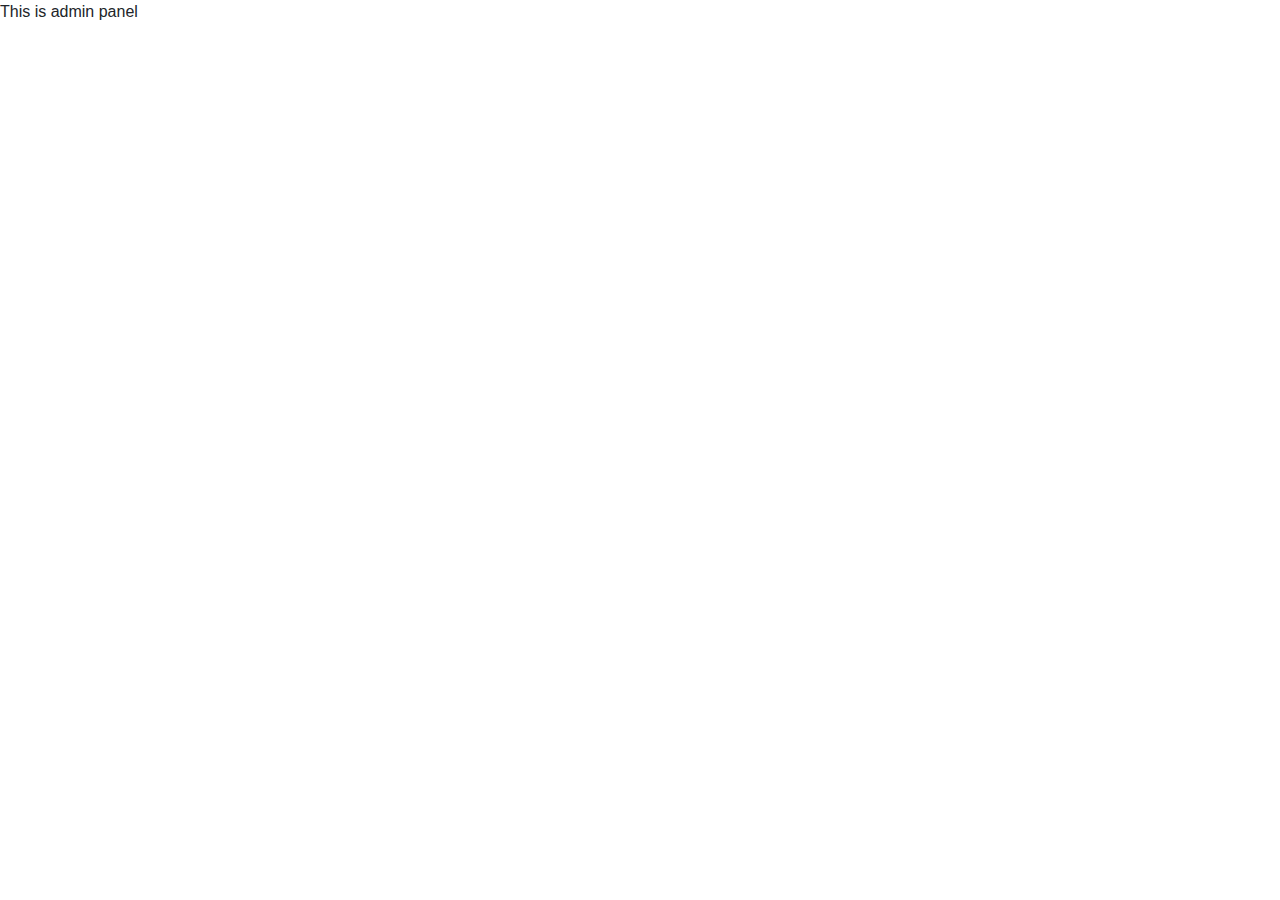
==== public/adminpanel/index.html @ ba01f28e "add admin panel" ====
<!DOCTYPE html>
<html>
	<head>
		<title>Black Fossils</title>
		<meta charset="utf-8">
		<meta name="viewport" content="width=device-width, initial-scale=1">
		<link rel="stylesheet" href="https://maxcdn.bootstrapcdn.com/bootstrap/4.2.1/css/bootstrap.min.css">
		<link rel="stylesheet" href="css/animation.css">
		<link rel="stylesheet" href="css/custom-style.css">
		<script src="https://ajax.googleapis.com/ajax/libs/jquery/3.3.1/jquery.min.js"></script>
		<script src="https://cdnjs.cloudflare.com/ajax/libs/popper.js/1.14.6/umd/popper.min.js"></script>
		<script src="https://maxcdn.bootstrapcdn.com/bootstrap/4.2.1/js/bootstrap.min.js"></script>
		<script src="js/global-js-methods.js"></script>
	</head>
	<body>
		<p>This is admin panel</p>
	</body>
</html>
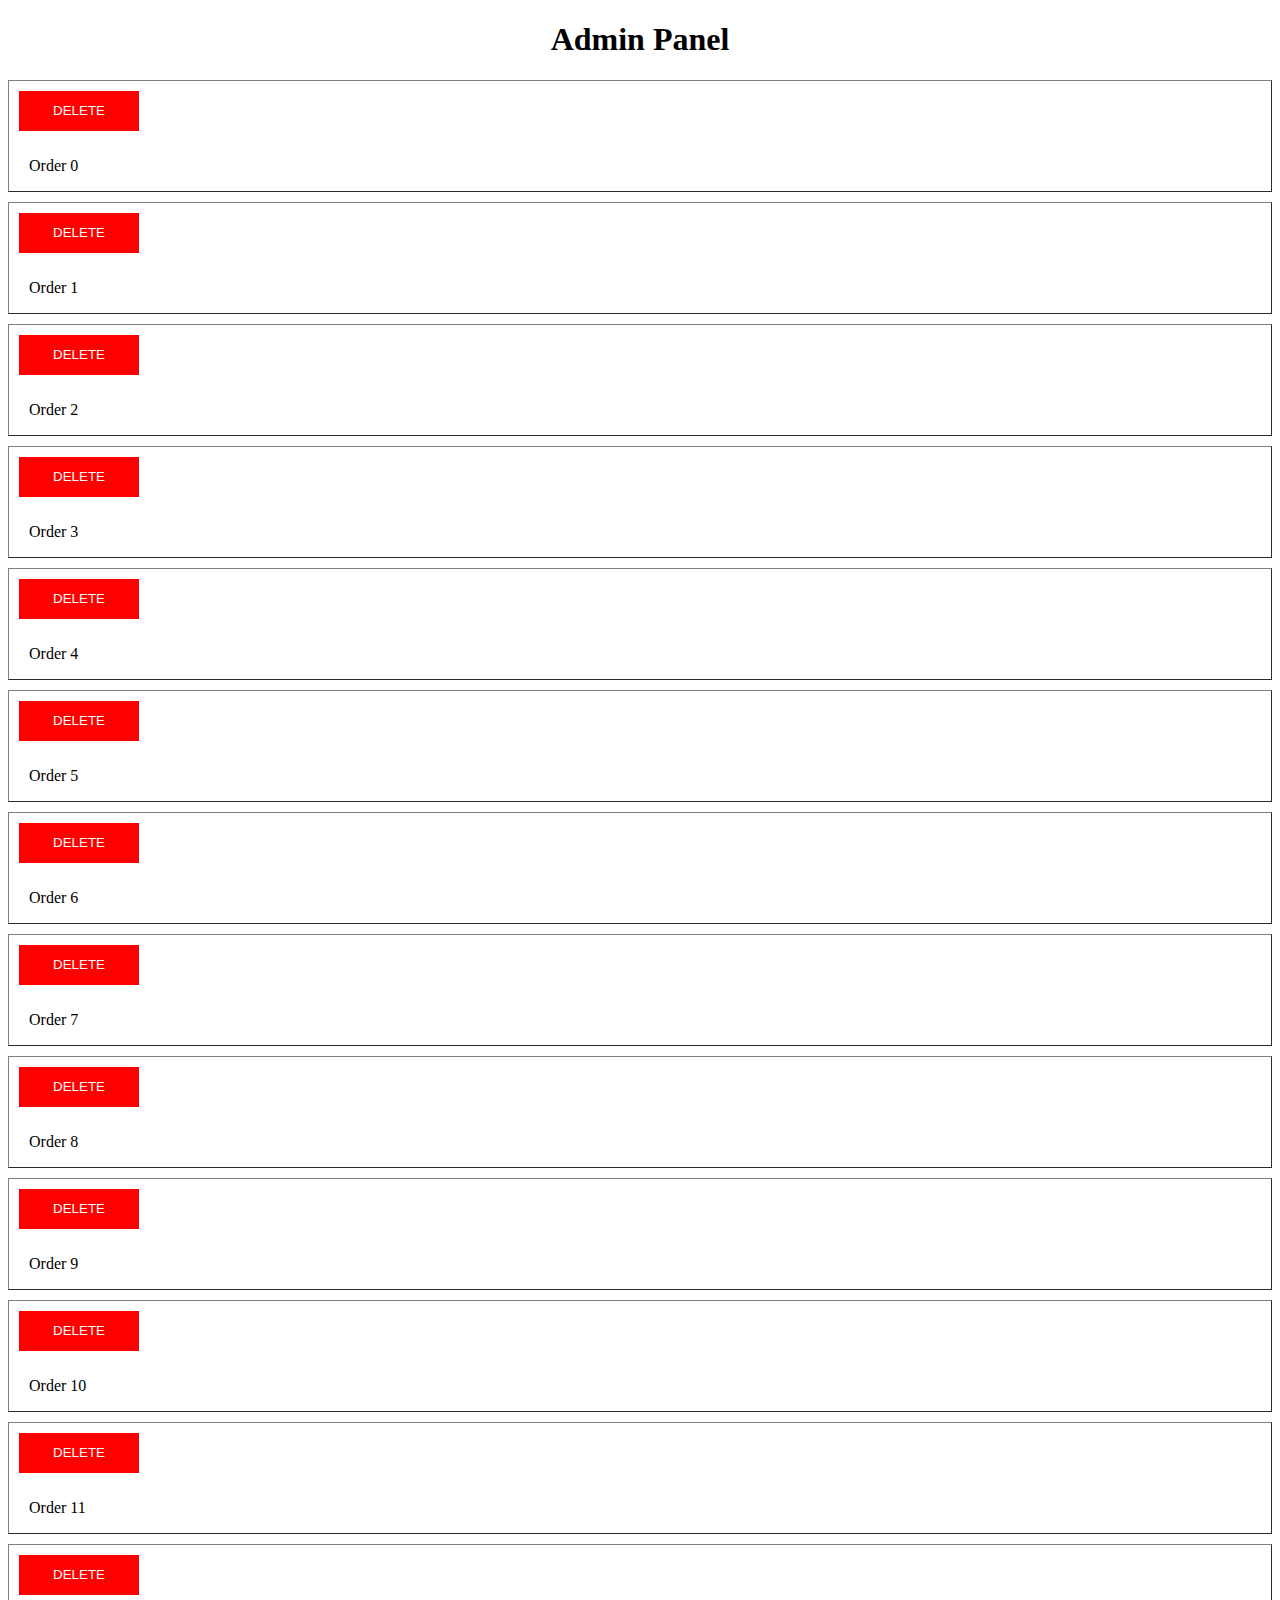
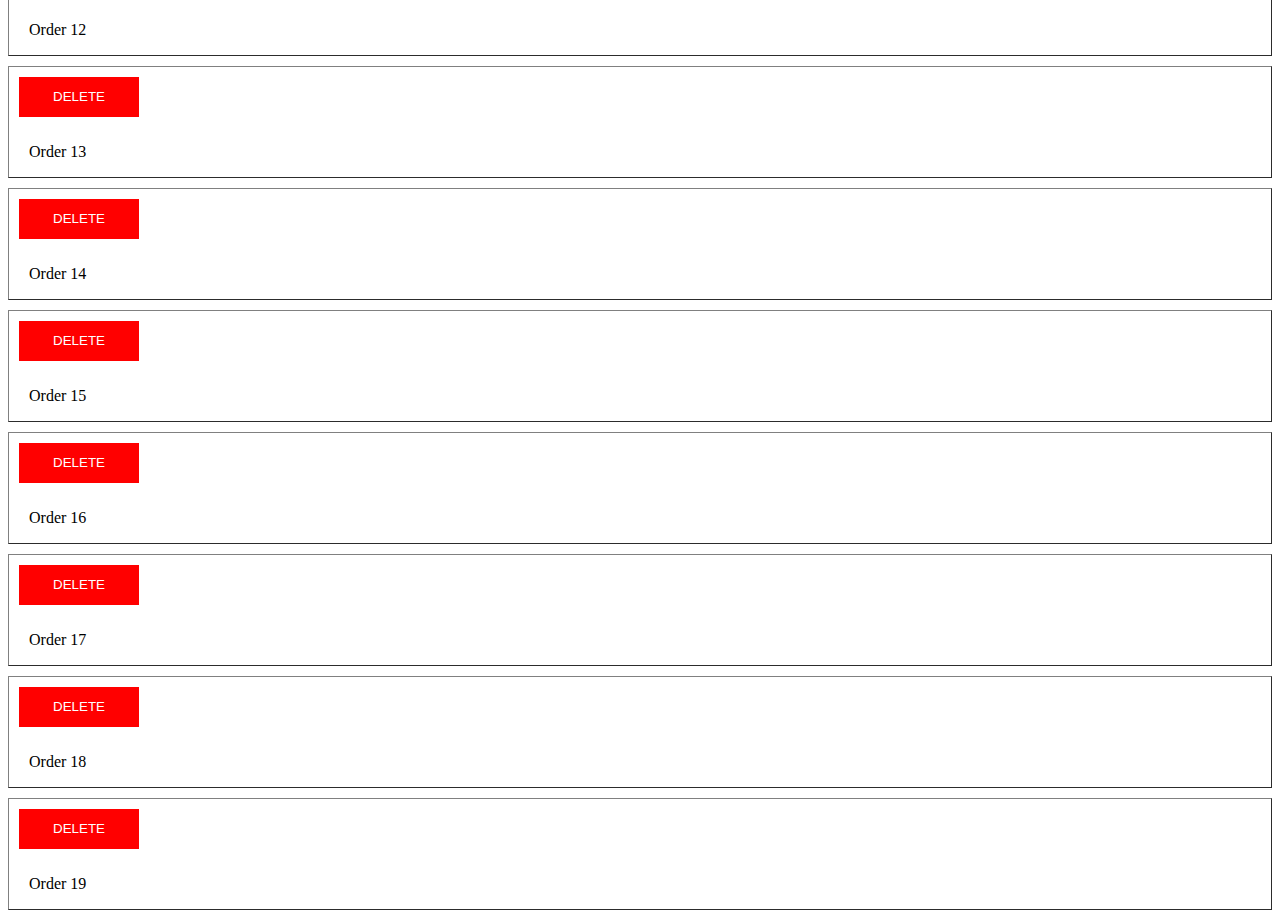
==== commit dd24b494: "designing admin panel" ====
--- a/public/adminpanel/index.html
+++ b/public/adminpanel/index.html
@@ -1,18 +1,61 @@
 <!DOCTYPE html>
 <html>
-	<head>
-		<title>Black Fossils</title>
-		<meta charset="utf-8">
-		<meta name="viewport" content="width=device-width, initial-scale=1">
-		<link rel="stylesheet" href="https://maxcdn.bootstrapcdn.com/bootstrap/4.2.1/css/bootstrap.min.css">
-		<link rel="stylesheet" href="css/animation.css">
-		<link rel="stylesheet" href="css/custom-style.css">
-		<script src="https://ajax.googleapis.com/ajax/libs/jquery/3.3.1/jquery.min.js"></script>
-		<script src="https://cdnjs.cloudflare.com/ajax/libs/popper.js/1.14.6/umd/popper.min.js"></script>
-		<script src="https://maxcdn.bootstrapcdn.com/bootstrap/4.2.1/js/bootstrap.min.js"></script>
-		<script src="js/global-js-methods.js"></script>
-	</head>
-	<body>
-		<p>This is admin panel</p>
-	</body>
+<head>
+	<title>Black Fossils</title>
+	<meta charset="utf-8">
+	<meta name="viewport" content="width=device-width, initial-scale=1">
+	<style type="text/css">
+		.containerDiv {
+		  border: 1px outset grey;
+		  background-color: white;    
+		  text-align: left;
+		  margin-top: 10px;
+		}
+		.textP {
+			margin-left: 20px;
+		}
+		.button {
+			border: 0px outset white;
+			background-color: red;
+			color: white;    
+			text-align: center;
+			margin: 10px;
+			width: 120px;
+			height: 40px;
+		}
+	</style>
+</head>
+<body>
+	<div id="containerid" align="center">
+		<h1>Admin Panel</h1>
+	</div>
+	<script>
+		for (var i = 0; i < 20; i++) {
+			var childDiv = document.createElement("div");
+			childDiv.className = "containerDiv";
+			var childP = document.createElement("p");
+			childP.className = "textP";
+			var node = document.createTextNode("Order " + i);
+			childP.appendChild(node);
+
+			var deleteBtn = document.createElement("BUTTON");
+			deleteBtn.innerHTML = "DELETE";
+			deleteBtn.className = "button";
+			deleteBtn.onclick = function() {
+				deleteButtonClicked();
+			};
+			childDiv.appendChild(deleteBtn);
+
+			childDiv.appendChild(childP);
+
+			var element = document.getElementById("containerid");
+			element.appendChild(childDiv);	
+		}
+
+		function deleteButtonClicked() {
+			console.log("deleteButtonClicked");
+		}
+
+	</script> 
+</body>
 </html>
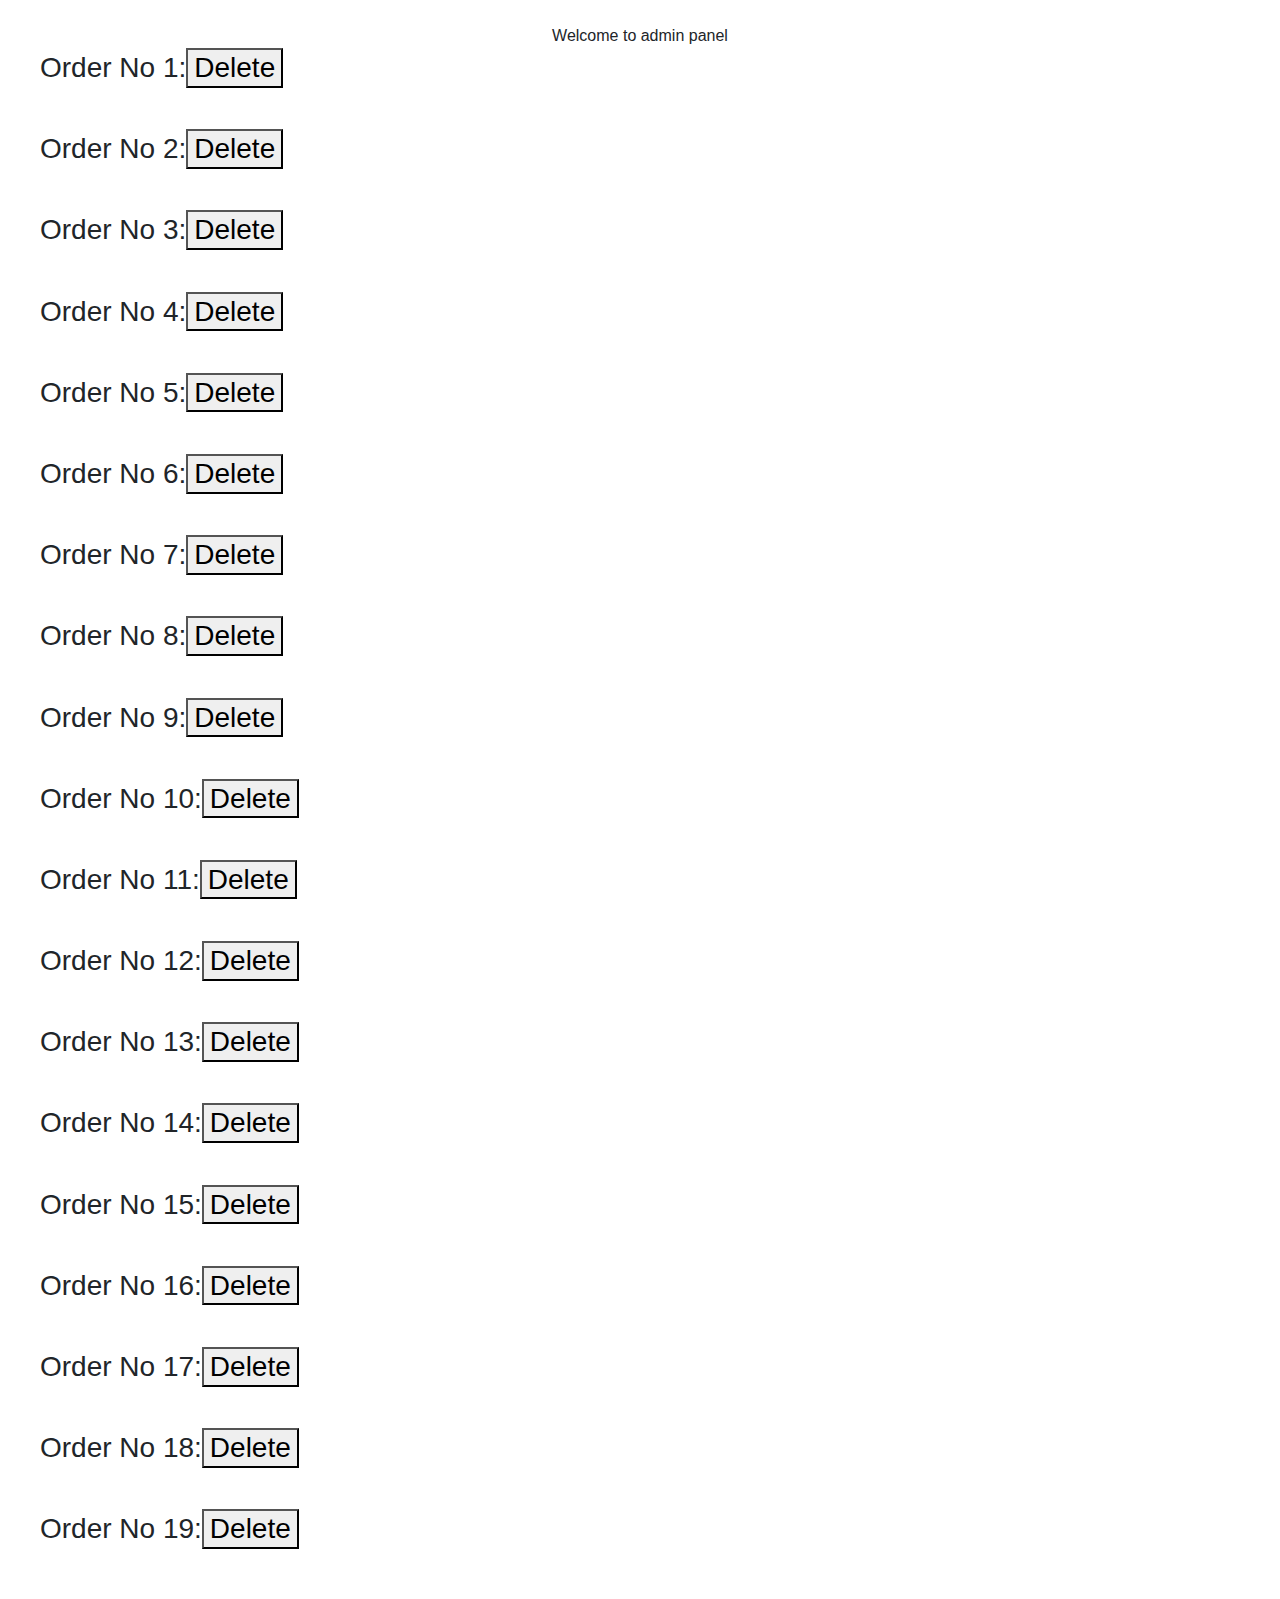
==== commit 66c7d02d: "change image" ====
--- a/public/adminpanel/index.html
+++ b/public/adminpanel/index.html
@@ -1,61 +1,43 @@
 <!DOCTYPE html>
 <html>
-<head>
-	<title>Black Fossils</title>
-	<meta charset="utf-8">
-	<meta name="viewport" content="width=device-width, initial-scale=1">
-	<style type="text/css">
-		.containerDiv {
-		  border: 1px outset grey;
-		  background-color: white;    
-		  text-align: left;
-		  margin-top: 10px;
-		}
-		.textP {
-			margin-left: 20px;
-		}
-		.button {
-			border: 0px outset white;
-			background-color: red;
-			color: white;    
-			text-align: center;
-			margin: 10px;
-			width: 120px;
-			height: 40px;
-		}
-	</style>
-</head>
-<body>
-	<div id="containerid" align="center">
-		<h1>Admin Panel</h1>
-	</div>
-	<script>
-		for (var i = 0; i < 20; i++) {
-			var childDiv = document.createElement("div");
-			childDiv.className = "containerDiv";
-			var childP = document.createElement("p");
-			childP.className = "textP";
-			var node = document.createTextNode("Order " + i);
-			childP.appendChild(node);
+	<head>
+		<title>Admin Panel</title>
+		<meta charset="utf-8">
+		<meta name="viewport" content="width=device-width, initial-scale=1">
+		<link rel="stylesheet" href="https://maxcdn.bootstrapcdn.com/bootstrap/4.2.1/css/bootstrap.min.css">
+		<link rel="stylesheet" href="css/animation.css">
+		<link rel="stylesheet" href="css/custom-style.css">
+		<script src="https://ajax.googleapis.com/ajax/libs/jquery/3.3.1/jquery.min.js"></script>
+		<script src="https://cdnjs.cloudflare.com/ajax/libs/popper.js/1.14.6/umd/popper.min.js"></script>
+		<script src="https://maxcdn.bootstrapcdn.com/bootstrap/4.2.1/js/bootstrap.min.js"></script>
+		<script src="js/global-js-methods.js"></script>
+	</head>
+	<body>
+		<center><br>Welcome to admin panel</center>
+		<ul>
+		<div class="content">
+			<h3>Order No 1:<button type="button">Delete</button><br><br></h3>
+			<h3>Order No 2:<button type="button">Delete</button><br><br></h3>
+			<h3>Order No 3:<button type="button">Delete</button><br><br></h3>
+			<h3>Order No 4:<button type="button">Delete</button><br><br></h3>
+			<h3>Order No 5:<button type="button">Delete</button><br><br></h3>
+			<h3>Order No 6:<button type="button">Delete</button><br><br></h3>
+			<h3>Order No 7:<button type="button">Delete</button><br><br></h3>
+			<h3>Order No 8:<button type="button">Delete</button><br><br></h3>
+			<h3>Order No 9:<button type="button">Delete</button><br><br></h3>
+			<h3>Order No 10:<button type="button">Delete</button><br><br></h3>
+			<h3>Order No 11:<button type="button">Delete</button><br><br></h3>
+			<h3>Order No 12:<button type="button">Delete</button><br><br></h3>
+			<h3>Order No 13:<button type="button">Delete</button><br><br></h3>
+			<h3>Order No 14:<button type="button">Delete</button><br><br></h3>
+			<h3>Order No 15:<button type="button">Delete</button><br><br></h3>
+			<h3>Order No 16:<button type="button">Delete</button><br><br></h3>
+			<h3>Order No 17:<button type="button">Delete</button><br><br></h3>
+			<h3>Order No 18:<button type="button">Delete</button><br><br></h3>
+			<h3>Order No 19:<button type="button">Delete</button><br><br></h3>
+			</ul>
+			
+		</div>
 
-			var deleteBtn = document.createElement("BUTTON");
-			deleteBtn.innerHTML = "DELETE";
-			deleteBtn.className = "button";
-			deleteBtn.onclick = function() {
-				deleteButtonClicked();
-			};
-			childDiv.appendChild(deleteBtn);
-
-			childDiv.appendChild(childP);
-
-			var element = document.getElementById("containerid");
-			element.appendChild(childDiv);	
-		}
-
-		function deleteButtonClicked() {
-			console.log("deleteButtonClicked");
-		}
-
-	</script> 
-</body>
+	</body>
 </html>
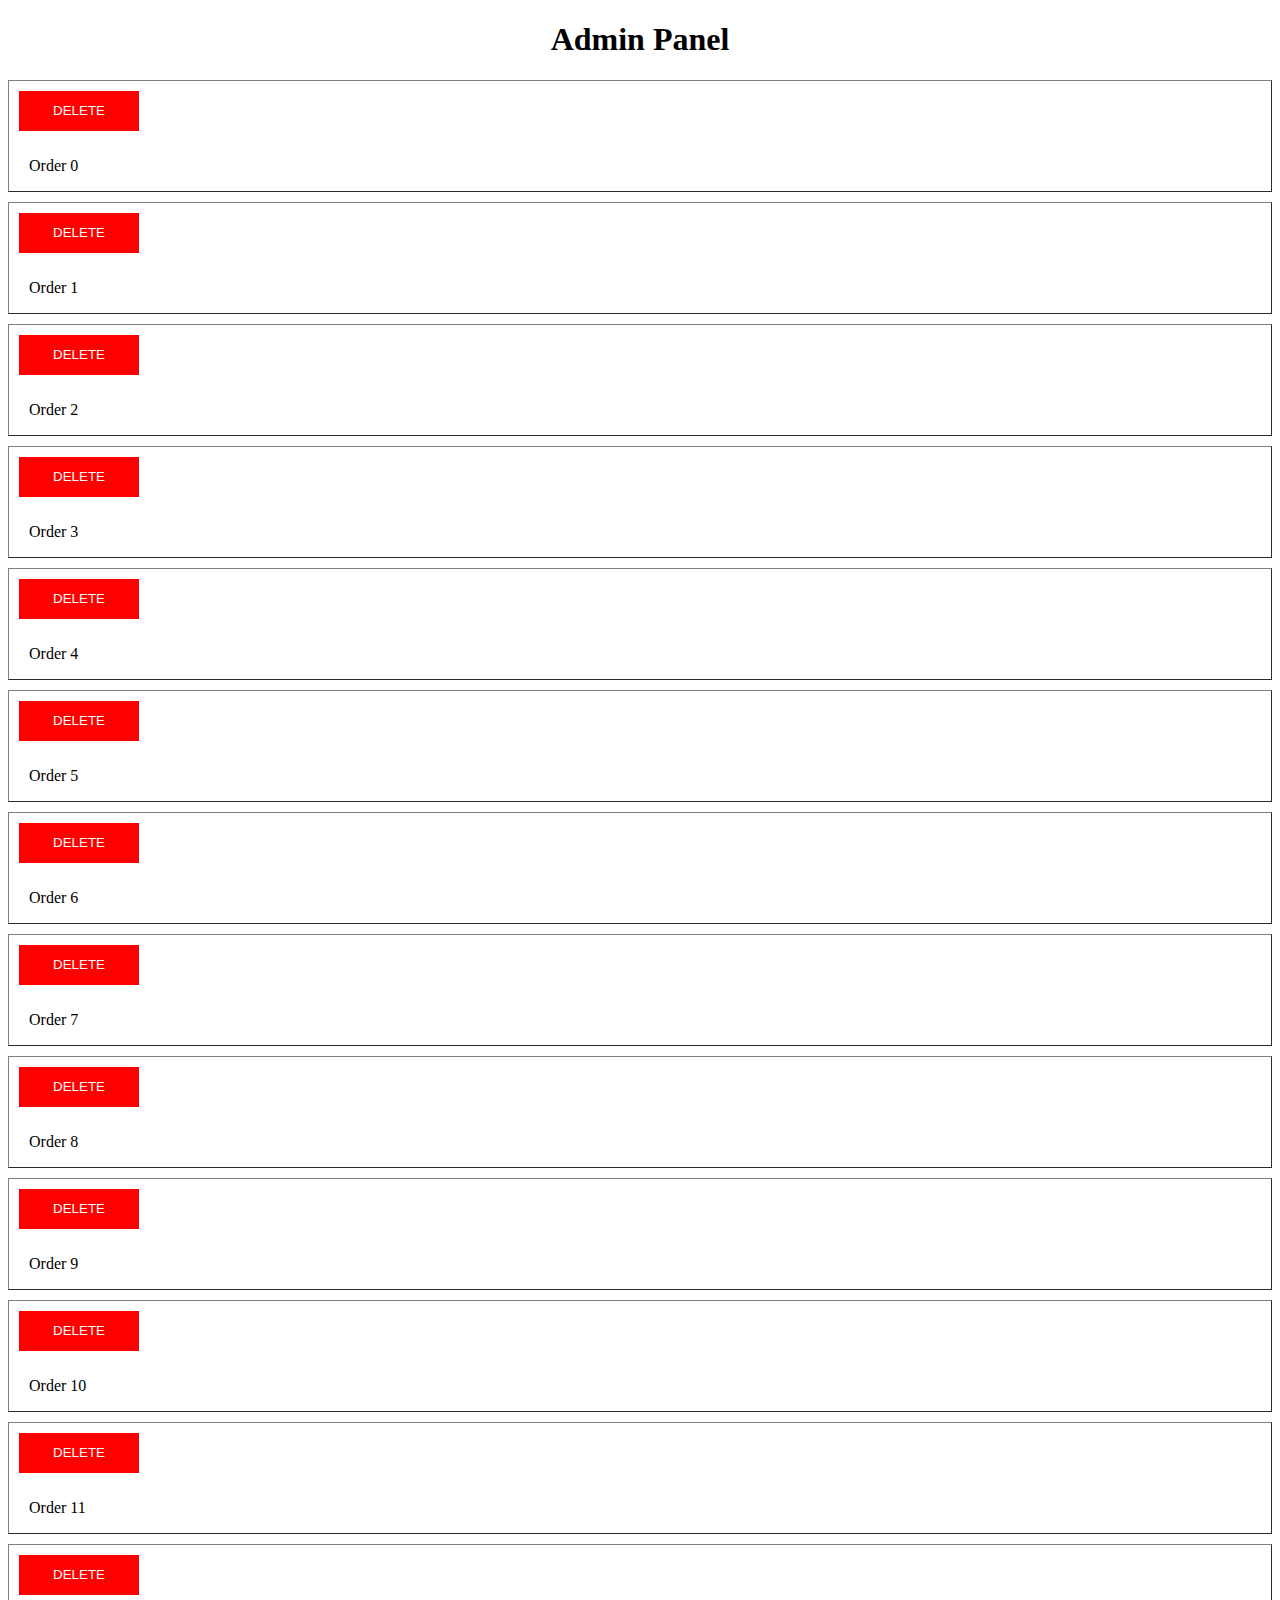
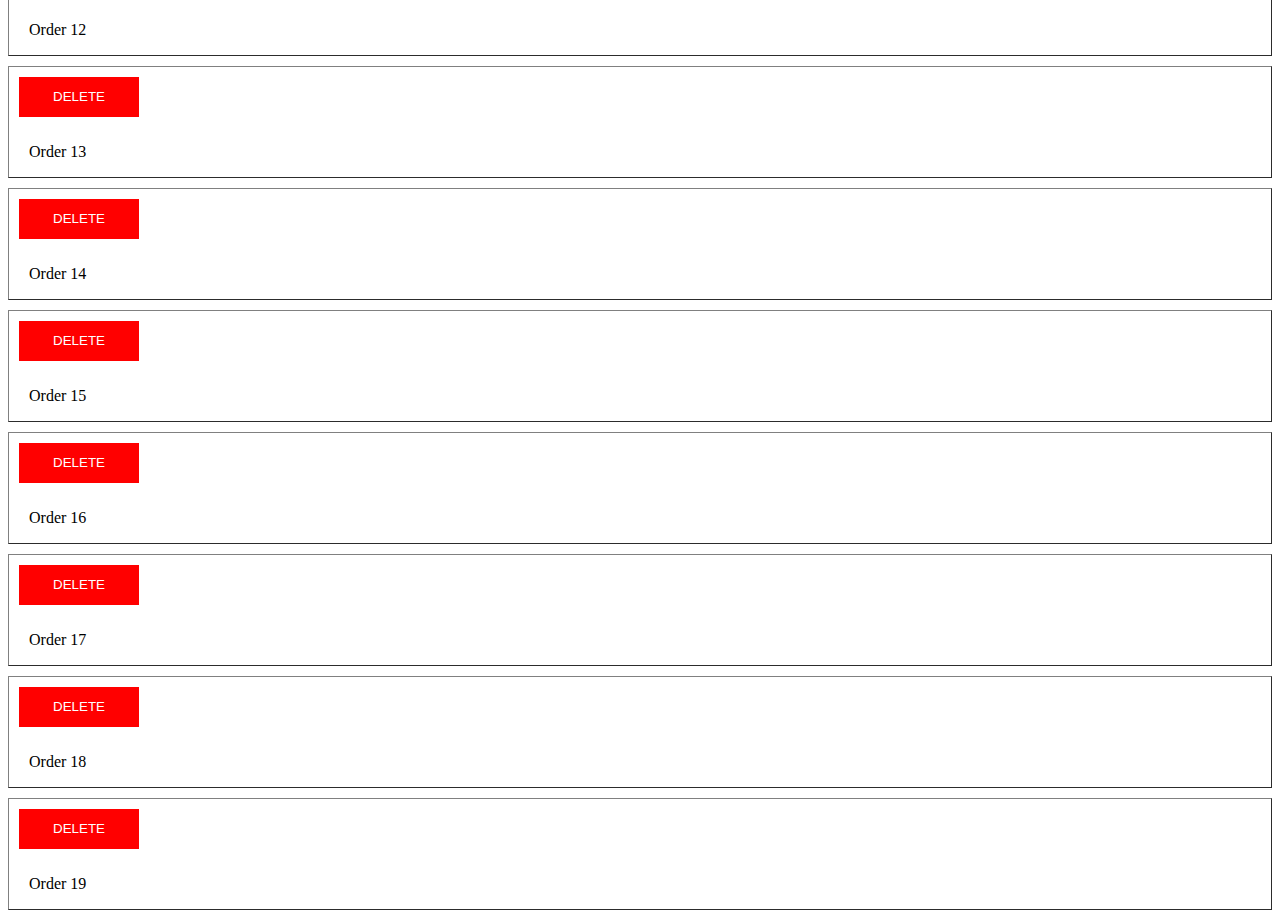
==== commit 20b537a1: "asdf" ====
--- a/public/adminpanel/index.html
+++ b/public/adminpanel/index.html
@@ -1,43 +1,61 @@
 <!DOCTYPE html>
 <html>
-	<head>
-		<title>Admin Panel</title>
-		<meta charset="utf-8">
-		<meta name="viewport" content="width=device-width, initial-scale=1">
-		<link rel="stylesheet" href="https://maxcdn.bootstrapcdn.com/bootstrap/4.2.1/css/bootstrap.min.css">
-		<link rel="stylesheet" href="css/animation.css">
-		<link rel="stylesheet" href="css/custom-style.css">
-		<script src="https://ajax.googleapis.com/ajax/libs/jquery/3.3.1/jquery.min.js"></script>
-		<script src="https://cdnjs.cloudflare.com/ajax/libs/popper.js/1.14.6/umd/popper.min.js"></script>
-		<script src="https://maxcdn.bootstrapcdn.com/bootstrap/4.2.1/js/bootstrap.min.js"></script>
-		<script src="js/global-js-methods.js"></script>
-	</head>
-	<body>
-		<center><br>Welcome to admin panel</center>
-		<ul>
-		<div class="content">
-			<h3>Order No 1:<button type="button">Delete</button><br><br></h3>
-			<h3>Order No 2:<button type="button">Delete</button><br><br></h3>
-			<h3>Order No 3:<button type="button">Delete</button><br><br></h3>
-			<h3>Order No 4:<button type="button">Delete</button><br><br></h3>
-			<h3>Order No 5:<button type="button">Delete</button><br><br></h3>
-			<h3>Order No 6:<button type="button">Delete</button><br><br></h3>
-			<h3>Order No 7:<button type="button">Delete</button><br><br></h3>
-			<h3>Order No 8:<button type="button">Delete</button><br><br></h3>
-			<h3>Order No 9:<button type="button">Delete</button><br><br></h3>
-			<h3>Order No 10:<button type="button">Delete</button><br><br></h3>
-			<h3>Order No 11:<button type="button">Delete</button><br><br></h3>
-			<h3>Order No 12:<button type="button">Delete</button><br><br></h3>
-			<h3>Order No 13:<button type="button">Delete</button><br><br></h3>
-			<h3>Order No 14:<button type="button">Delete</button><br><br></h3>
-			<h3>Order No 15:<button type="button">Delete</button><br><br></h3>
-			<h3>Order No 16:<button type="button">Delete</button><br><br></h3>
-			<h3>Order No 17:<button type="button">Delete</button><br><br></h3>
-			<h3>Order No 18:<button type="button">Delete</button><br><br></h3>
-			<h3>Order No 19:<button type="button">Delete</button><br><br></h3>
-			</ul>
-			
-		</div>
+<head>
+	<title>Black Fossils</title>
+	<meta charset="utf-8">
+	<meta name="viewport" content="width=device-width, initial-scale=1">
+	<style type="text/css">
+		.containerDiv {
+		  border: 1px outset grey;
+		  background-color: white;    
+		  text-align: left;
+		  margin-top: 10px;
+		}
+		.textP {
+			margin-left: 20px;
+		}
+		.button {
+			border: 0px outset white;
+			background-color: red;
+			color: white;    
+			text-align: center;
+			margin: 10px;
+			width: 120px;
+			height: 40px;
+		}
+	</style>
+</head>
+<body>
+	<div id="containerid" align="center">
+		<h1>Admin Panel</h1>
+	</div>
+	<script>
+		for (var i = 0; i < 20; i++) {
+			var childDiv = document.createElement("div");
+			childDiv.className = "containerDiv";
+			var childP = document.createElement("p");
+			childP.className = "textP";
+			var node = document.createTextNode("Order " + i);
+			childP.appendChild(node);
 
-	</body>
+			var deleteBtn = document.createElement("BUTTON");
+			deleteBtn.innerHTML = "DELETE";
+			deleteBtn.className = "button";
+			deleteBtn.onclick = function() {
+				deleteButtonClicked();
+			};
+			childDiv.appendChild(deleteBtn);
+
+			childDiv.appendChild(childP);
+
+			var element = document.getElementById("containerid");
+			element.appendChild(childDiv);	
+		}
+
+		function deleteButtonClicked() {
+			console.log("deleteButtonClicked");
+		}
+
+	</script> 
+</body>
 </html>
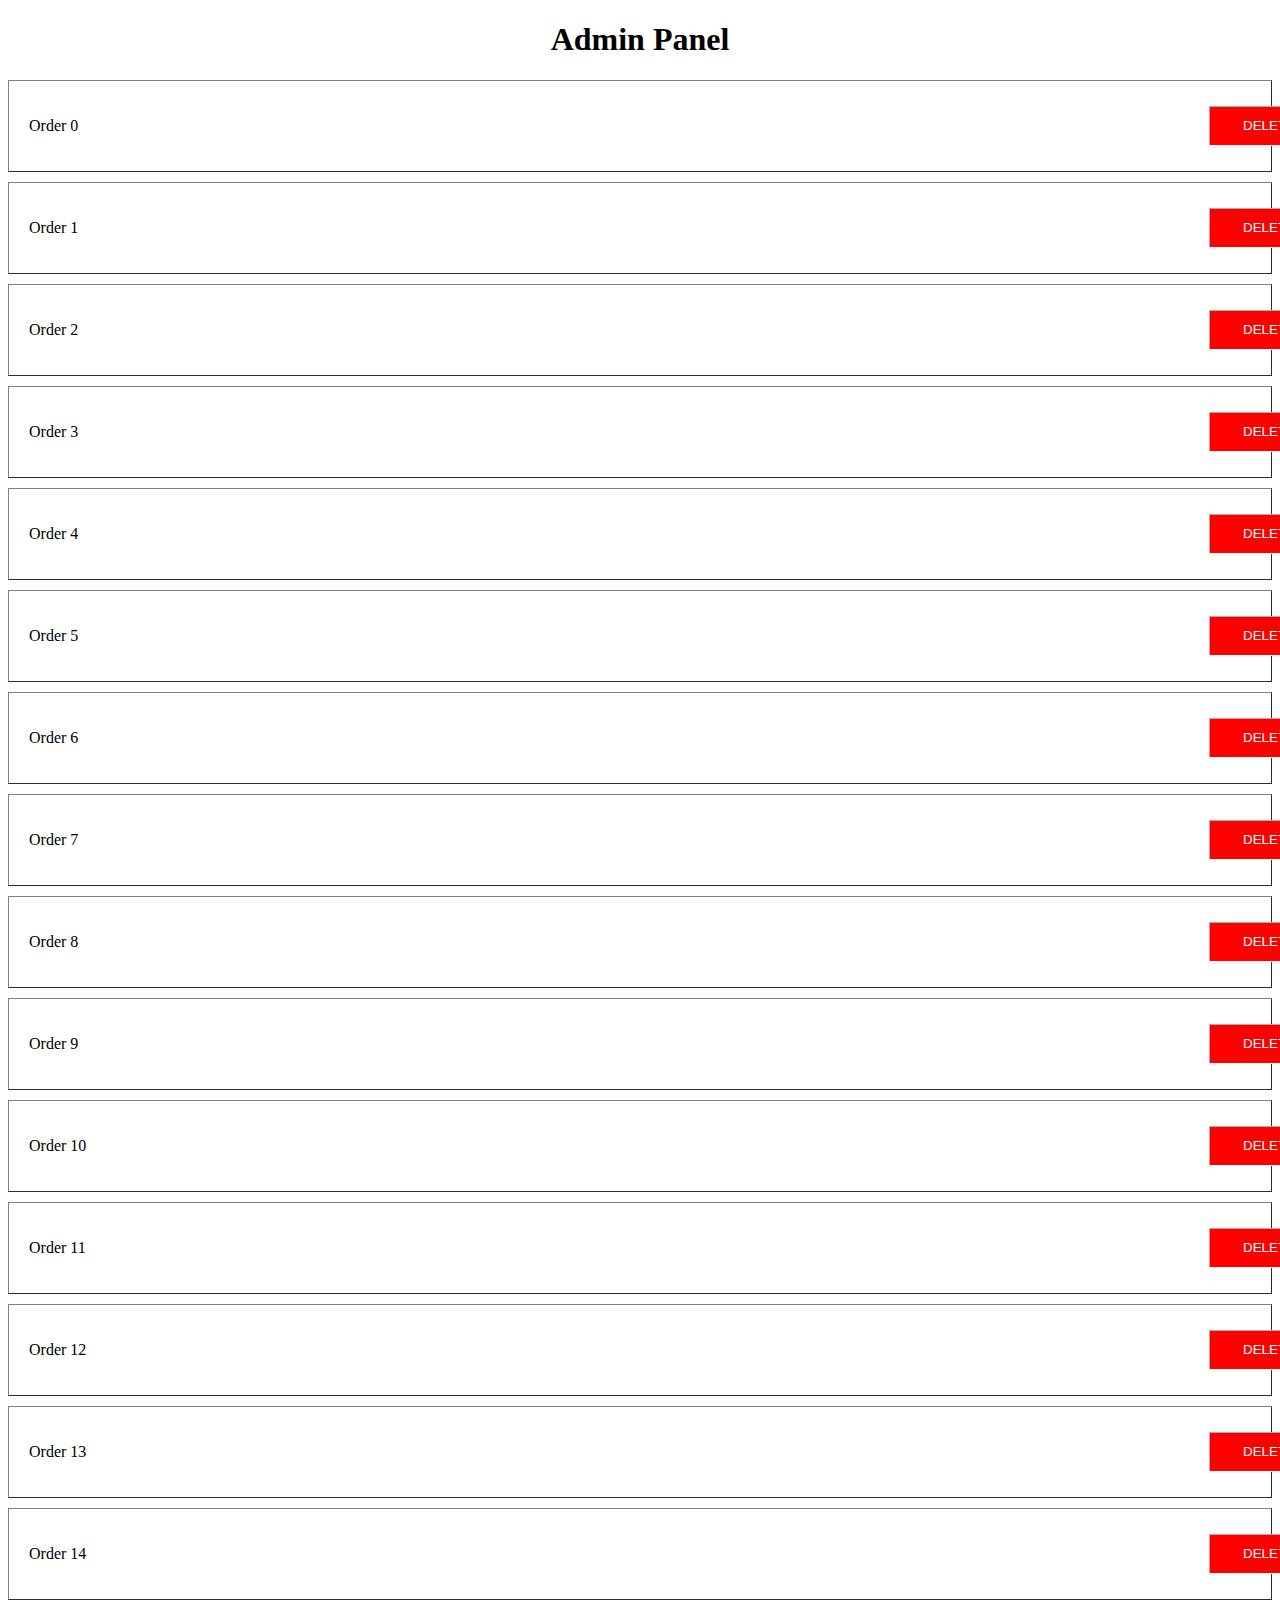
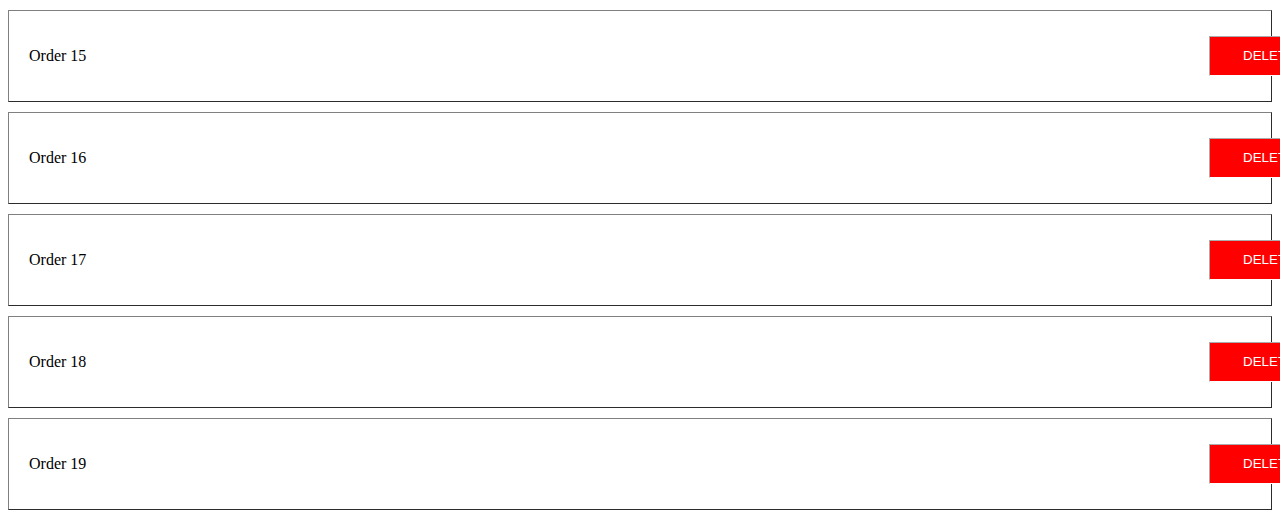
==== commit 2fd41b6f: "hut" ====
--- a/public/adminpanel/index.html
+++ b/public/adminpanel/index.html
@@ -1,7 +1,7 @@
 <!DOCTYPE html>
 <html>
 <head>
-	<title>Black Fossils</title>
+	<title>Catering Service</title>
 	<meta charset="utf-8">
 	<meta name="viewport" content="width=device-width, initial-scale=1">
 	<style type="text/css">
@@ -12,16 +12,24 @@
 		  margin-top: 10px;
 		}
 		.textP {
+
 			margin-left: 20px;
+			position: relative;
+			top: -20px;
+				
+
 		}
 		.button {
-			border: 0px outset white;
+			border: 1px inset white;
 			background-color: red;
 			color: white;    
 			text-align: center;
-			margin: 10px;
-			width: 120px;
+			margin-left: 1200px;
+            width: 120px;
 			height: 40px;
+			position: relative;
+			top: 25px;
+
 		}
 	</style>
 </head>
@@ -49,6 +57,7 @@
 			childDiv.appendChild(childP);
 
 			var element = document.getElementById("containerid");
+				
 			element.appendChild(childDiv);	
 		}
 
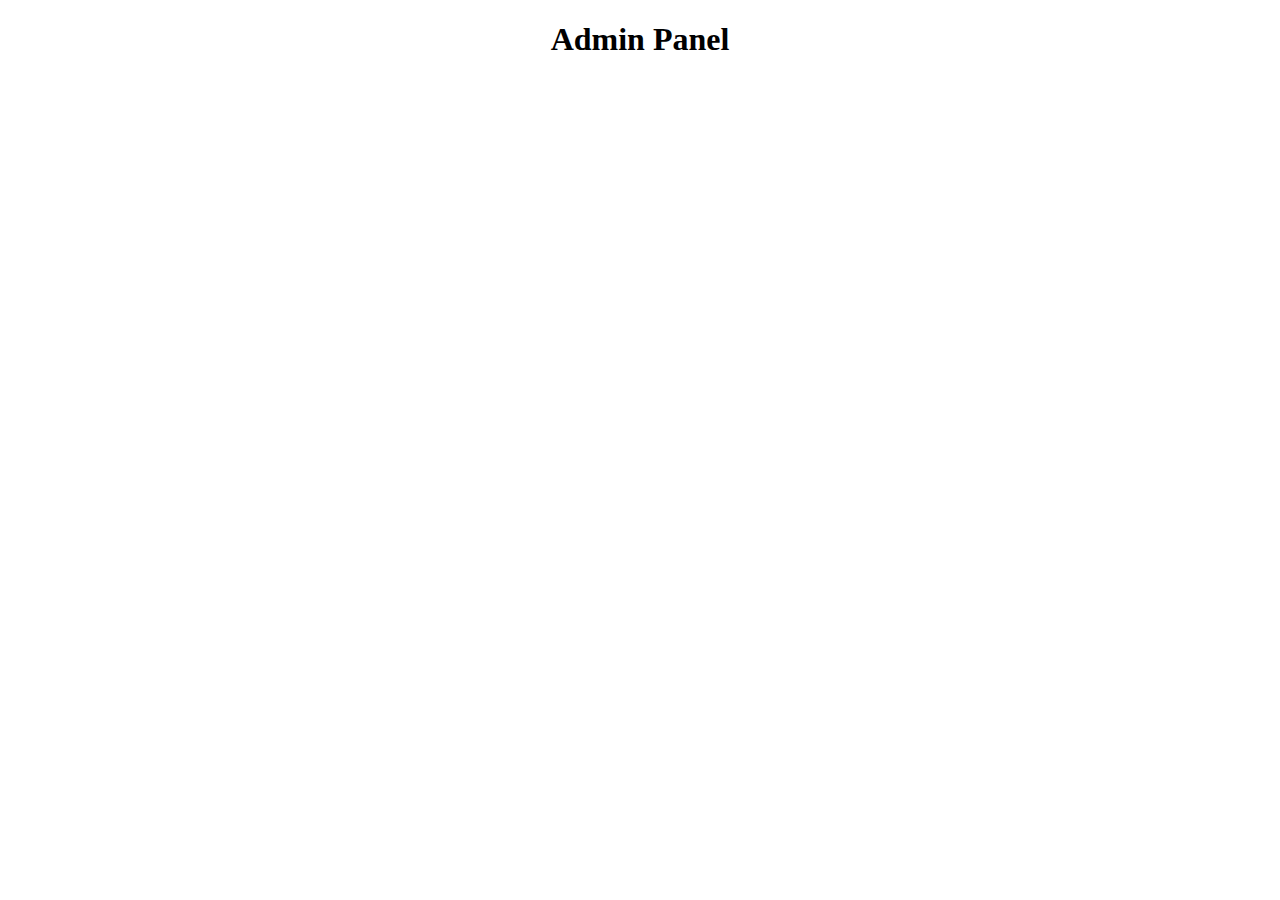
==== commit b11fb936: "working on admin panel" ====
--- a/public/adminpanel/index.html
+++ b/public/adminpanel/index.html
@@ -1,35 +1,32 @@
 <!DOCTYPE html>
 <html>
 <head>
-	<title>Catering Service</title>
+	<title>Black Fossils</title>
 	<meta charset="utf-8">
 	<meta name="viewport" content="width=device-width, initial-scale=1">
+	<script src="https://www.gstatic.com/firebasejs/8.4.1/firebase-app.js"></script>
+	<script src='https://www.gstatic.com/firebasejs/8.4.1/firebase-analytics.js'></script>
+	<script src="https://www.gstatic.com/firebasejs/8.4.1/firebase-firestore.js"></script>
+	<script src="scripts/AdminPanel.js"></script>
+	<script src="scripts/OrderModel.js"></script>
 	<style type="text/css">
 		.containerDiv {
-		  border: 1px outset grey;
-		  background-color: white;    
-		  text-align: left;
-		  margin-top: 10px;
+			border: 1px outset grey;
+			background-color: white;    
+			text-align: left;
+			margin-top: 10px;
 		}
 		.textP {
-
 			margin-left: 20px;
-			position: relative;
-			top: -20px;
-				
-
 		}
 		.button {
-			border: 1px inset white;
+			border: 0px outset white;
 			background-color: red;
 			color: white;    
 			text-align: center;
-			margin-left: 1200px;
-            width: 120px;
+			margin: 10px;
+			width: 120px;
 			height: 40px;
-			position: relative;
-			top: 25px;
-
 		}
 	</style>
 </head>
@@ -38,33 +35,10 @@
 		<h1>Admin Panel</h1>
 	</div>
 	<script>
-		for (var i = 0; i < 20; i++) {
-			var childDiv = document.createElement("div");
-			childDiv.className = "containerDiv";
-			var childP = document.createElement("p");
-			childP.className = "textP";
-			var node = document.createTextNode("Order " + i);
-			childP.appendChild(node);
-
-			var deleteBtn = document.createElement("BUTTON");
-			deleteBtn.innerHTML = "DELETE";
-			deleteBtn.className = "button";
-			deleteBtn.onclick = function() {
-				deleteButtonClicked();
-			};
-			childDiv.appendChild(deleteBtn);
-
-			childDiv.appendChild(childP);
-
-			var element = document.getElementById("containerid");
-				
-			element.appendChild(childDiv);	
-		}
-
-		function deleteButtonClicked() {
-			console.log("deleteButtonClicked");
-		}
-
+		var adminPanel = new AdminPanel(null, []);
+		adminPanel.initializeFirebase();
+		adminPanel.initFirestore();
+		adminPanel.loadOrdersFromServer();
 	</script> 
-</body>
-</html>
+	</body>
+	</html>
